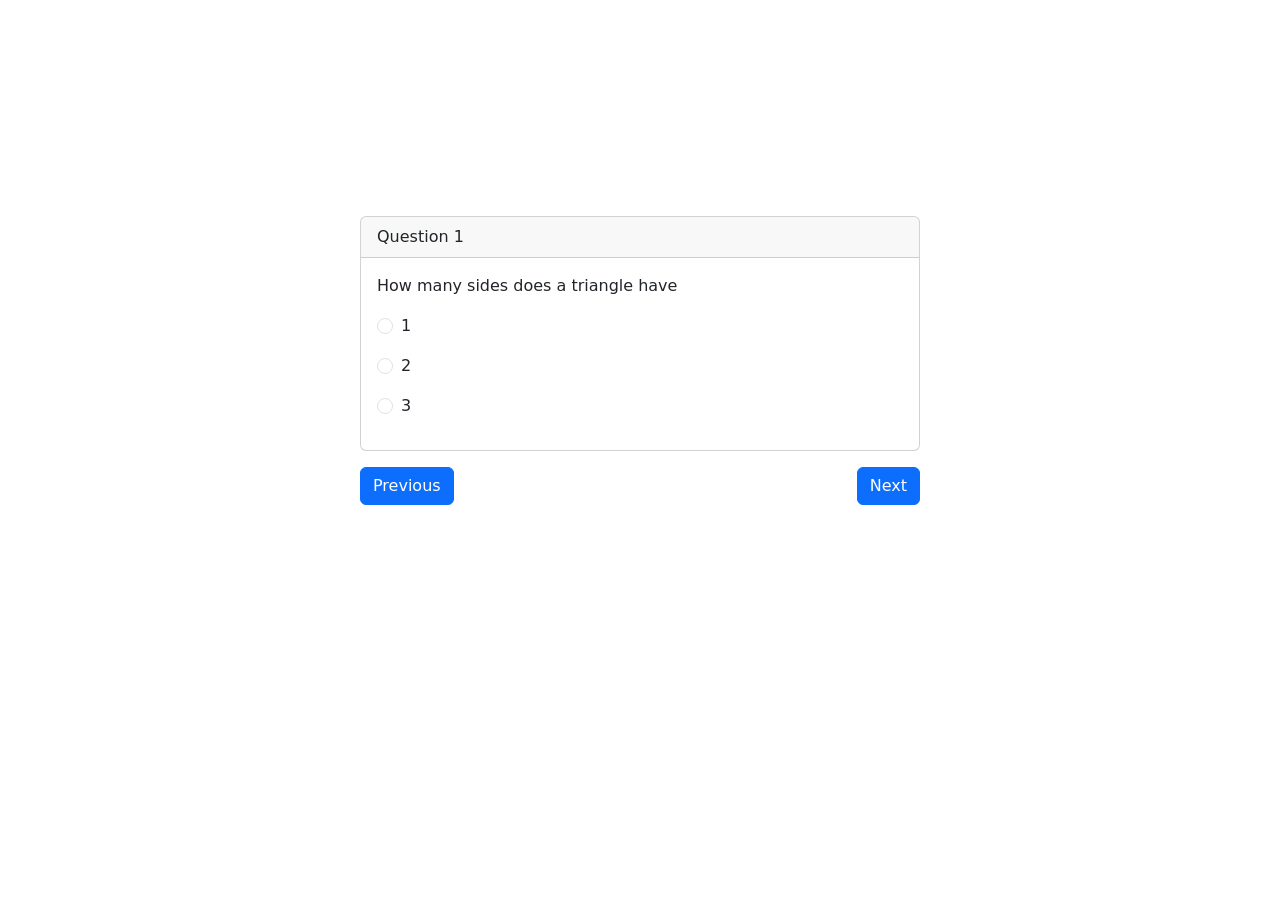
==== index.html @ 5e3283eb "restructured the file" ====
<!DOCTYPE html>
<html lang="en">

<head>
    <meta charset="UTF-8">
    <meta http-equiv="X-UA-Compatible" content="IE=edge">
    <meta name="viewport" content="width=device-width, initial-scale=1.0">
    <title>Document</title>
    <link href="https://cdn.jsdelivr.net/npm/bootstrap@5.0.2/dist/css/bootstrap.min.css" rel="stylesheet"
        integrity="sha384-EVSTQN3/azprG1Anm3QDgpJLIm9Nao0Yz1ztcQTwFspd3yD65VohhpuuCOmLASjC" crossorigin="anonymous">
</head>

<body>

    <div style="height: 80vh;" class="container d-flex justify-content-center align-items-center">
        <div class="main">
            <div class="card" style="width: 35rem;">
                <div class="card-header num">
                    Question
                </div>
                <div class="card-body">
                    <p id="question">What is your name</p>
                    <form id="options" action="">

                    </form>

                </div>

            </div>
            <div class="d-flex justify-content-between mt-3">
                <div>
                    <button class="btn btn-primary prev">Previous</button>
                </div>
                <div>
                    <button class="d-none btn btn-success">Submit</button>
                </div>

                <div>
                    <button class="btn btn-primary next">Next</button>
                </div>
            </div>
        </div>


    </div>


    <script src="script.js"></script>
</body>

</html>
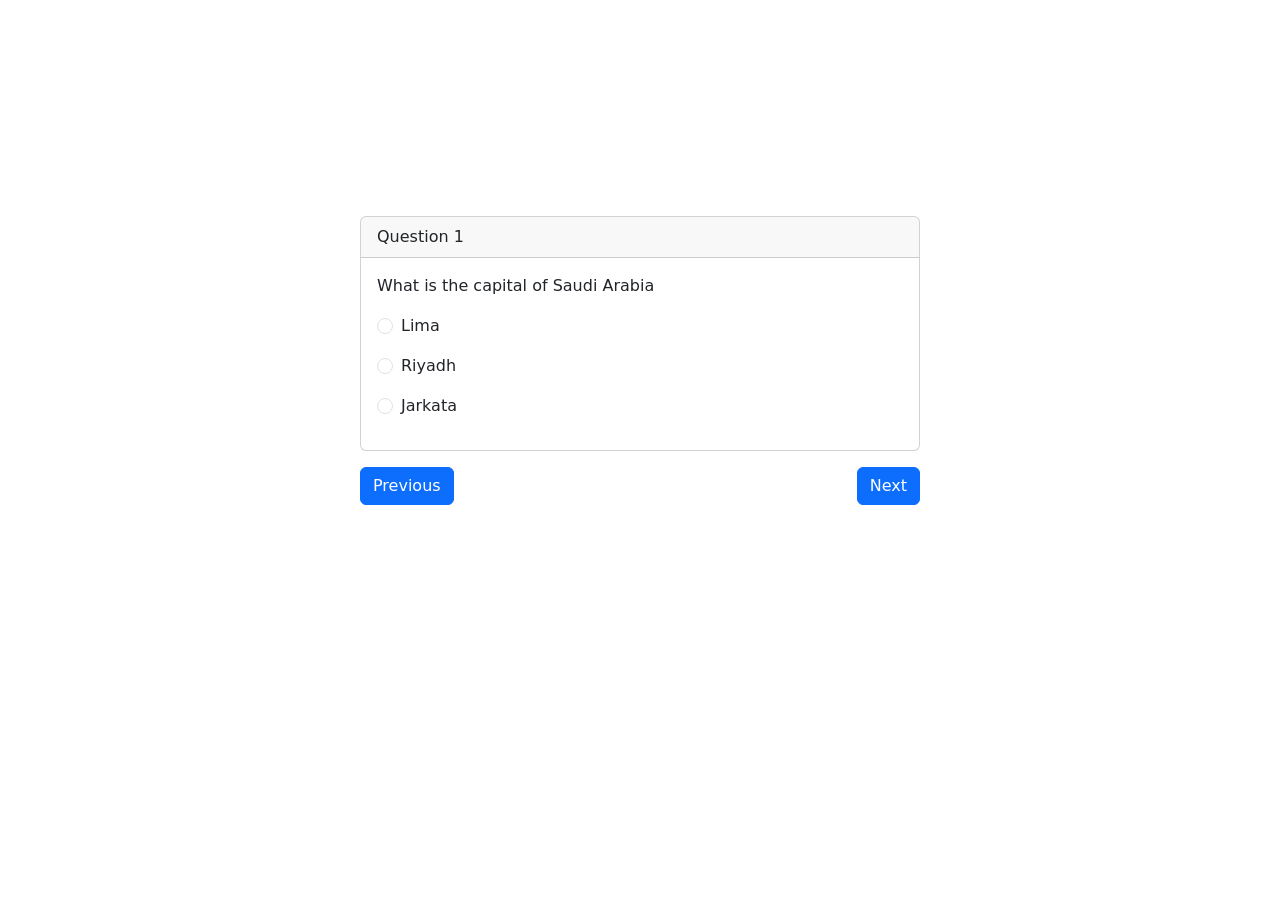
==== commit 81a1dce5: "Submit button still needs fixing" ====
--- a/index.html
+++ b/index.html
@@ -12,7 +12,7 @@
 
 <body>
 
-    <div style="height: 80vh;" class="container d-flex justify-content-center align-items-center">
+    <div style="height: 80vh;" class="container con d-flex justify-content-center align-items-center">
         <div class="main">
             <div class="card" style="width: 35rem;">
                 <div class="card-header num">
@@ -32,7 +32,7 @@
                     <button class="btn btn-primary prev">Previous</button>
                 </div>
                 <div>
-                    <button class="d-none btn btn-success">Submit</button>
+                    <button class="d-none btn btn-success" id="submit">Submit</button>
                 </div>
 
                 <div>
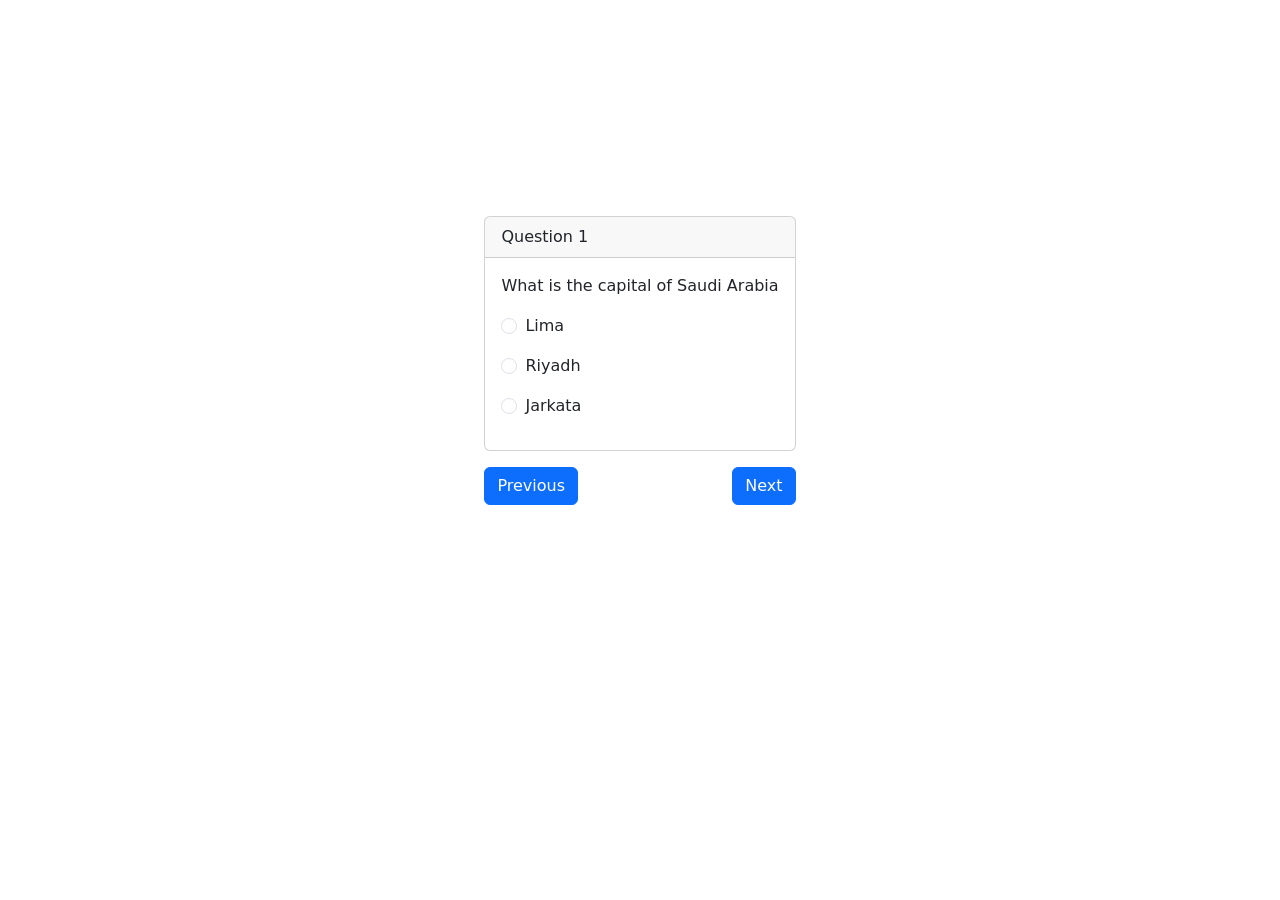
==== commit 86b2a363: "deleted the cards width" ====
--- a/index.html
+++ b/index.html
@@ -14,7 +14,7 @@
 
     <div style="height: 80vh;" class="container con d-flex justify-content-center align-items-center">
         <div class="main">
-            <div class="card" style="width: 35rem;">
+            <div class="card" >
                 <div class="card-header num">
                     Question
                 </div>
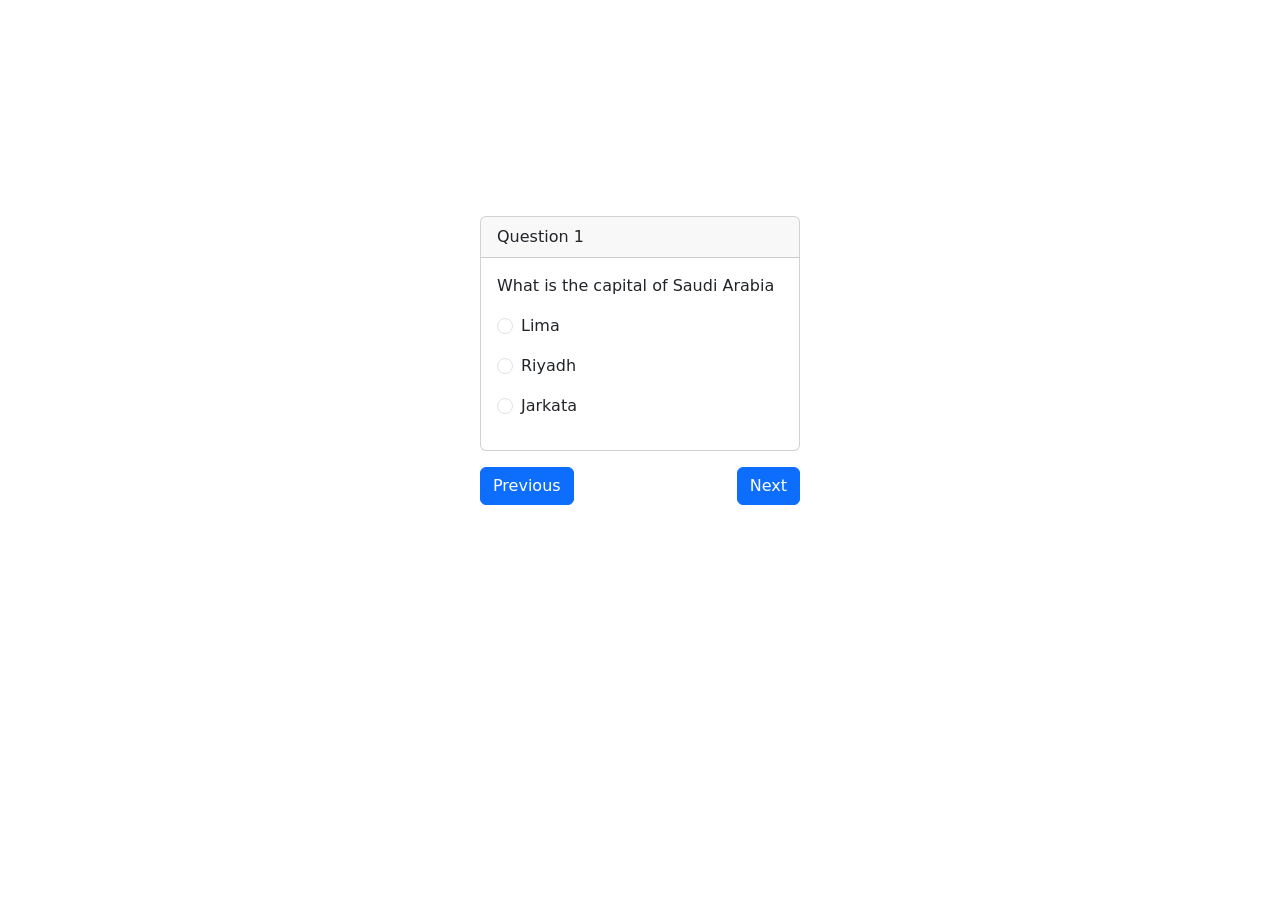
==== commit dedc17a6: "Changed the width to 20rem" ====
--- a/index.html
+++ b/index.html
@@ -14,7 +14,7 @@
 
     <div style="height: 80vh;" class="container con d-flex justify-content-center align-items-center">
         <div class="main">
-            <div class="card" >
+            <div class="card" style="width: 20rem;">
                 <div class="card-header num">
                     Question
                 </div>
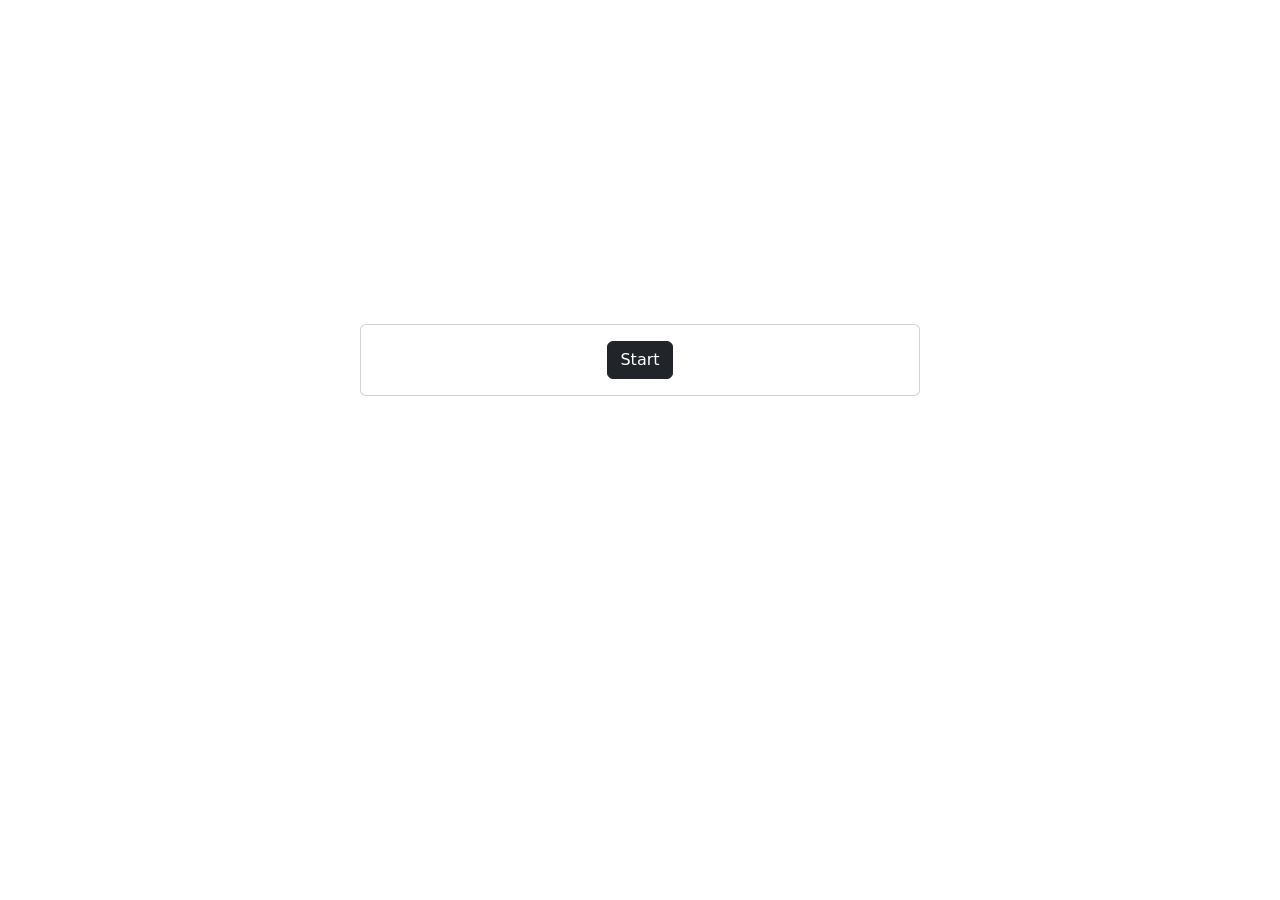
==== commit d90d6949: "added a start button,spinner,setTimeout feature" ====
--- a/index.html
+++ b/index.html
@@ -5,42 +5,16 @@
     <meta charset="UTF-8">
     <meta http-equiv="X-UA-Compatible" content="IE=edge">
     <meta name="viewport" content="width=device-width, initial-scale=1.0">
-    <title>Document</title>
+    <title>Quiz app</title>
     <link href="https://cdn.jsdelivr.net/npm/bootstrap@5.0.2/dist/css/bootstrap.min.css" rel="stylesheet"
         integrity="sha384-EVSTQN3/azprG1Anm3QDgpJLIm9Nao0Yz1ztcQTwFspd3yD65VohhpuuCOmLASjC" crossorigin="anonymous">
+    <link rel="stylesheet" href="style.css">    
 </head>
 
 <body>
 
-    <div style="height: 80vh;" class="container con d-flex justify-content-center align-items-center">
-        <div class="main">
-            <div class="card" style="width: 20rem;">
-                <div class="card-header num">
-                    Question
-                </div>
-                <div class="card-body">
-                    <p id="question">What is your name</p>
-                    <form id="options" action="">
-
-                    </form>
-
-                </div>
-
-            </div>
-            <div class="d-flex justify-content-between mt-3">
-                <div>
-                    <button class="btn btn-primary prev">Previous</button>
-                </div>
-                <div>
-                    <button class="d-none btn btn-success" id="submit">Submit</button>
-                </div>
-
-                <div>
-                    <button class="btn btn-primary next">Next</button>
-                </div>
-            </div>
-        </div>
-
+    <div style="height: 80vh; " class="container con d-flex justify-content-center align-items-center">
+       
 
     </div>
 
--- a/style.css
+++ b/style.css
@@ -0,0 +1,3 @@
+.main{
+    max-width: 600px;
+}
